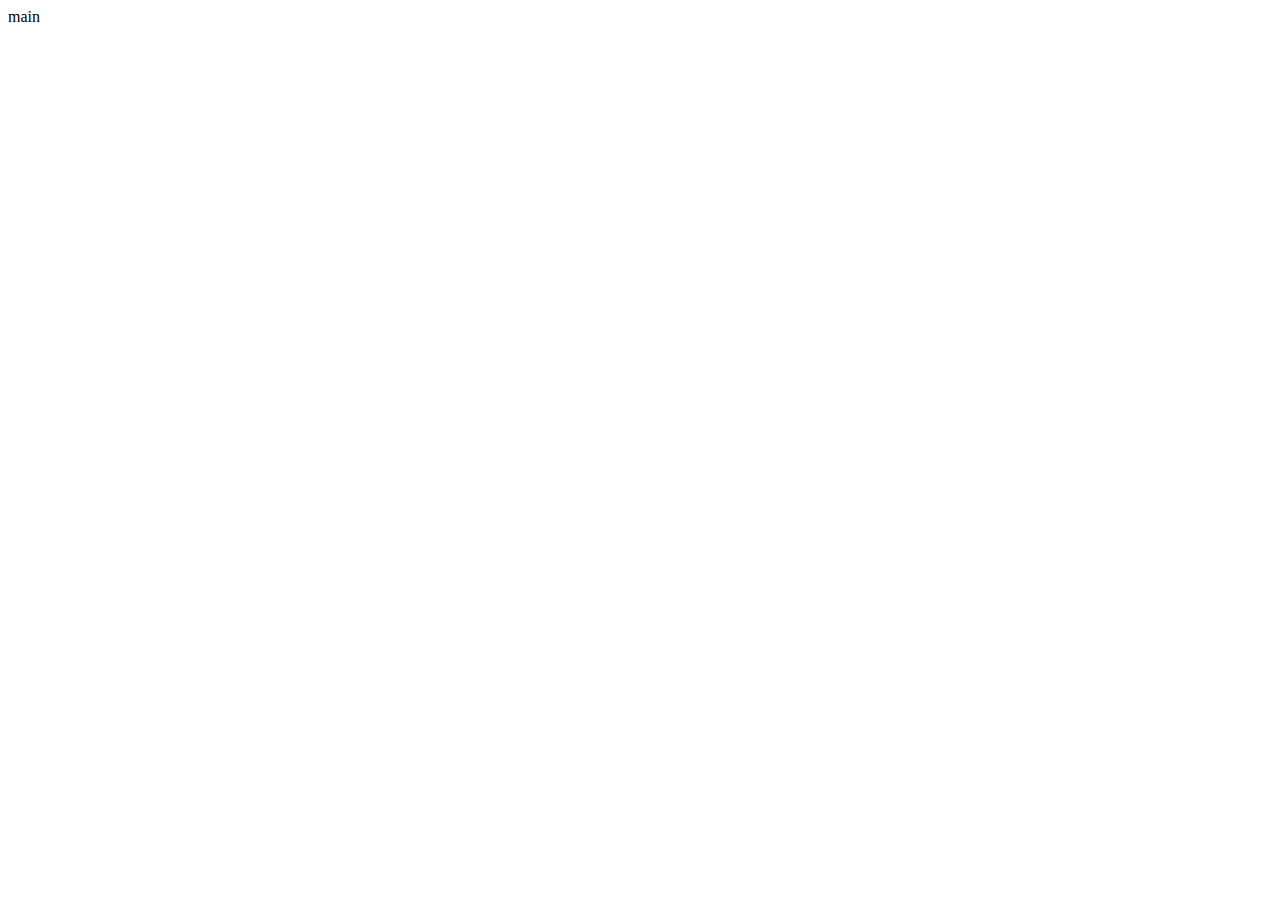
==== kevinbeacon-client/main.html @ f5ee7fc3 "initial commit of way too much junk" ====
<html>
    <head>
        <script type='text/javascript' id='lt_ws' src='http://localhost:51697/socket.io/lighttable/ws.js'></script>
        <script type="text/javascript" src="//use.typekit.net/gvb5taj.js"></script>
        <script type="text/javascript">try{Typekit.load();}catch(e){}</script>
        <script src="http://ajax.googleapis.com/ajax/libs/jquery/1.10.2/jquery.min.js"></script>
        <link rel="stylesheet" href="styles.css" type="text/css">
    </head>
    <body>
        <script src="out/goog/base.js" type="text/javascript"></script>
        <script src="kevinbeacon_client.js" type="text/javascript"></script>
        <script type="text/javascript">goog.require("kevinbeacon_client.core");</script>
        main
    </body>
</html>
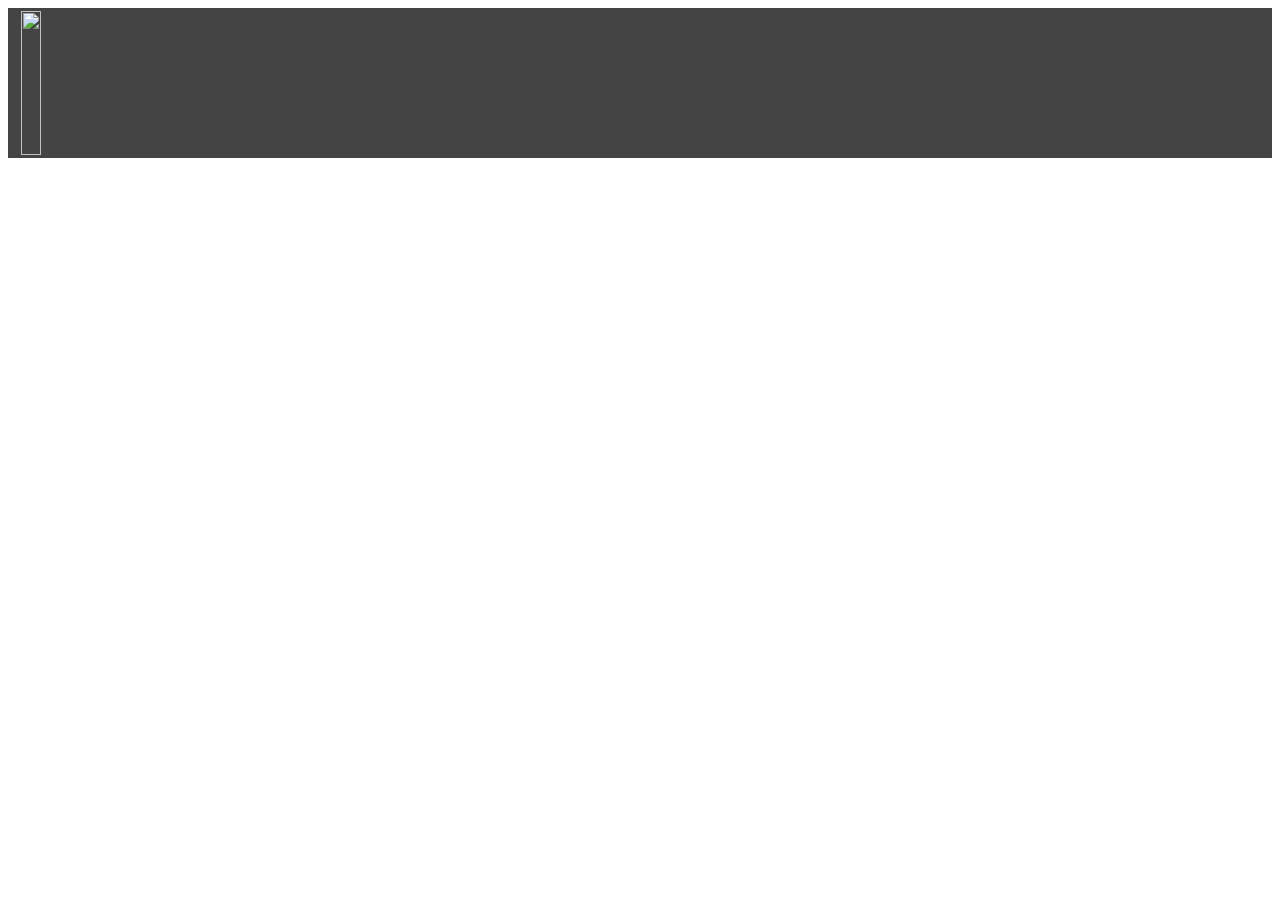
==== commit ebdcd500: "getting there" ====
--- a/kevinbeacon-client/main.html
+++ b/kevinbeacon-client/main.html
@@ -1,15 +1,34 @@
 <html>
     <head>
-        <script type='text/javascript' id='lt_ws' src='http://localhost:51697/socket.io/lighttable/ws.js'></script>
+        <script type='text/javascript' id='lt_ws' src='http://localhost:57753/socket.io/lighttable/ws.js'></script>
         <script type="text/javascript" src="//use.typekit.net/gvb5taj.js"></script>
         <script type="text/javascript">try{Typekit.load();}catch(e){}</script>
         <script src="http://ajax.googleapis.com/ajax/libs/jquery/1.10.2/jquery.min.js"></script>
         <link rel="stylesheet" href="styles.css" type="text/css">
     </head>
     <body>
+        <img id="me">
+        <div id="track-info">
+            <div style="background:#444;height:150px;width:100%;">
+                <div style="position:relative;float:left;height:96%;max-width:400px;left:1%;top:2%;">
+                    <img id="track-image" style="position:relative;height:100%;width:auto;" src=""></img>
+                </div>
+                <div style="position:relative;float:left;margin-left:30px;">
+                    <span id="track-name" style="font-size:25px;display:block;"></span>
+                    <span id="artist-name" style="font-size:25px;display:block;"></span>
+                </div>
+            </div>
+        </div>
+        <ul id="messages">
+            <!--
+            <div id="detailInfo" style="padding:10px;display:none;background:#444;min-height:100px;wdith:100%">
+                <span style="margin-left:25px;font-size:25px;display:block;"><img class="profilePic" title="Bob loves David Bowie.  He would be a good contact." style="width:50px;height:auto;" src="http://organicthemes.com/demo/profile/files/2012/12/profile_img.png"></img>  <a href="">Bob</a> loves David Bowie</span>
+                <span style="margin-left:40px;font-size:25px;display:block;"><img class="profilePic" title="Jill loves Queen, you should beging a conversation with her." style="width:50px;height:auto;" src="http://cs315227.vk.me/v315227100/6582/U-QXBdpWUdY.jpg"></img>  <a href="">Jill</a> loves Queen</span>
+            </div>
+            -->
+        </div>
         <script src="out/goog/base.js" type="text/javascript"></script>
         <script src="kevinbeacon_client.js" type="text/javascript"></script>
         <script type="text/javascript">goog.require("kevinbeacon_client.core");</script>
-        main
     </body>
 </html>
